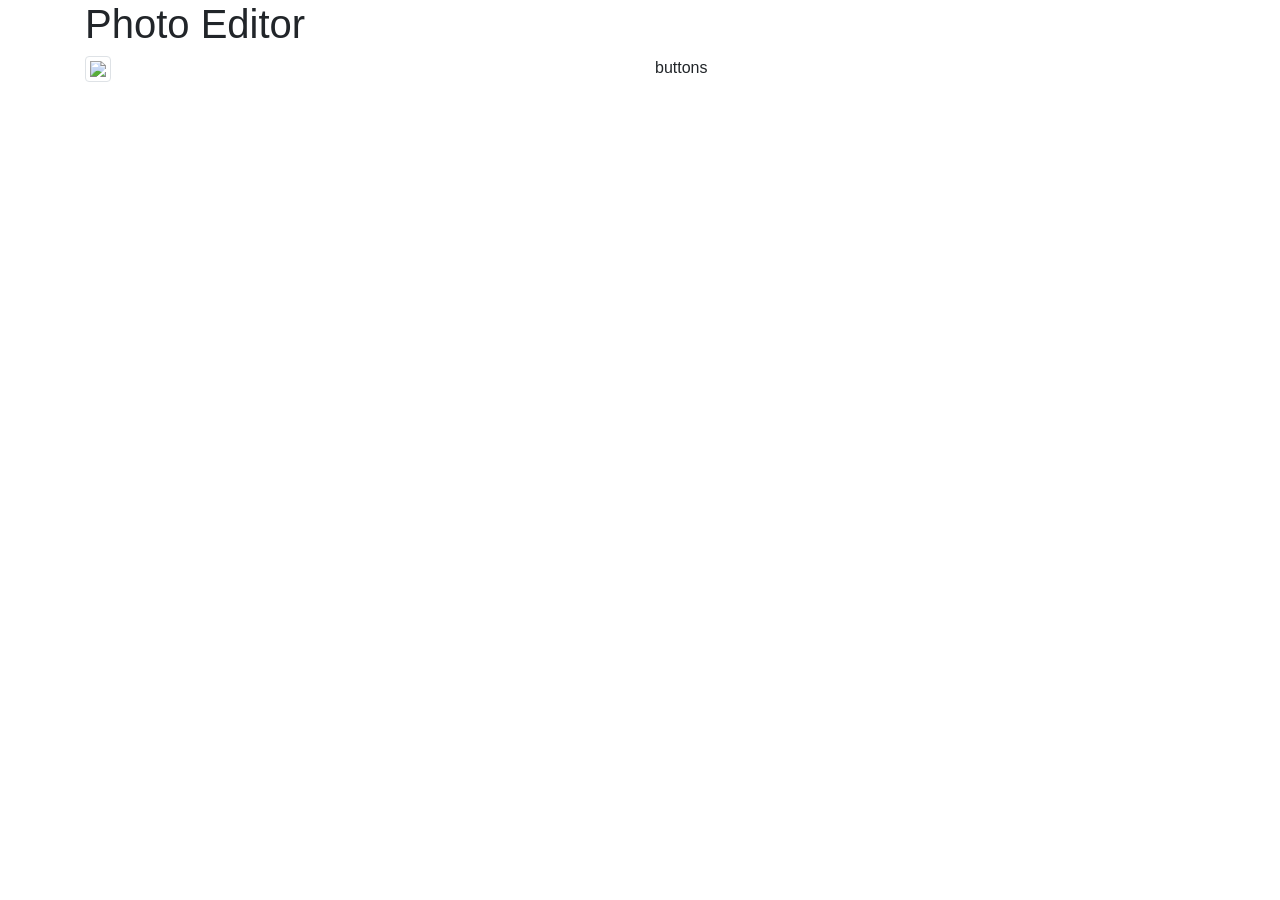
==== editor.html @ b8d94444 "good progress" ====
<!DOCTYPE html>
<html lang="en">
<head>
    <meta charset="UTF-8">
    <title>Photo Editor</title>
    <link rel="stylesheet" href="https://cdn.jsdelivr.net/npm/bootstrap@4.0.0/dist/css/bootstrap.min.css" crossorigin="anonymous">
</head>
<body>
<div class="container">
    <h1>Photo Editor</h1>
    <form method="POST">
        <div class="row">
            <div class="col-md-6 col-1">
                <img src="/upload_temp/3d468c1d-e478-4a1c-80b0-c6d6236eeaf6_photoshop-2845779_640.jpg" class="img-thumbnail">
            </div>
            <div class="col-md-6 col-1">buttons</div>
        </div>
    </form>
</div>
</body>
</html>
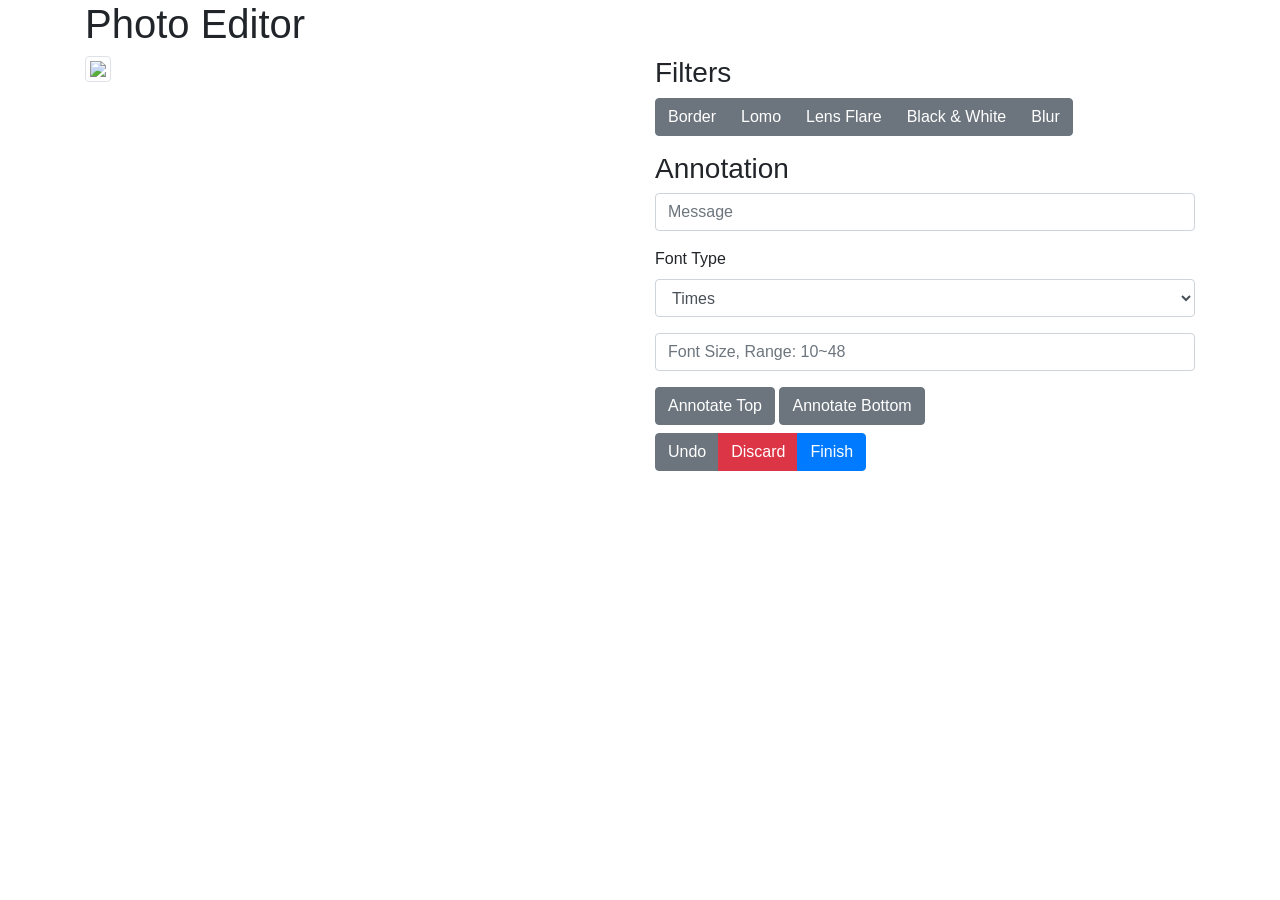
==== commit ed265eeb: "good progress" ====
--- a/editor.html
+++ b/editor.html
@@ -13,7 +13,44 @@
             <div class="col-md-6 col-1">
                 <img src="/upload_temp/3d468c1d-e478-4a1c-80b0-c6d6236eeaf6_photoshop-2845779_640.jpg" class="img-thumbnail">
             </div>
-            <div class="col-md-6 col-1">buttons</div>
+            <div class="col-md-6 col-1"><form>
+                <h3>Filters</h3>
+                <div class="btn-toolbar mb-3" role="toolbar">
+                    <div class="btn-group" role="group">
+                        <button name="action" value="border" type="submit" class="btn btn-secondary">Border</button>
+                        <button name="action" value="lomo" type="submit" class="btn btn-secondary">Lomo</button>
+                        <button name="action" value="lens_flare" type="submit" class="btn btn-secondary">Lens Flare</button>
+                        <button name="action" value="black_and_white" type="submit" class="btn btn-secondary">Black & White</button>
+                        <button name="action" value="blur" type="submit" class="btn btn-secondary">Blur</button>
+                    </div>
+                </div>
+                <div class="mb-2">
+                    <h3>Annotation</h3>
+                    <div class="form-group">
+                        <input class="form-control" placeholder="Message">
+                    </div>
+                    <div class="form-group">
+                        <label for="font_type">Font Type</label>
+                        <select name="font_type" class="form-control" id="font_type">
+                            <option>Times</option>
+                            <option>Courier</option>
+                            <option>Helvetica</option>
+                        </select>
+                    </div>
+                    <div class="form-group">
+                        <input name="font_size" class="form-control" placeholder="Font Size, Range: 10~48" id="font_size" min="10" max="48" type="number">
+                    </div>
+                    <button name="action" value="annotate_top" type="submit" class="btn btn-secondary">Annotate Top</button>
+                    <button name="action" value="annotate_bottom" type="submit" class="btn btn-secondary">Annotate Bottom</button>
+                </div>
+                <div class="btn-toolbar" role="toolbar">
+                    <div class="btn-group" role="group">
+                        <button name="action" value="undo" type="submit" class="btn btn-secondary">Undo</button>
+                        <button name="action" value="discard" type="submit" class="btn btn-danger">Discard</button>
+                        <button name="action" value="finish" type="submit" class="btn btn-primary">Finish</button>
+                    </div>
+                </div>
+            </form></div>
         </div>
     </form>
 </div>
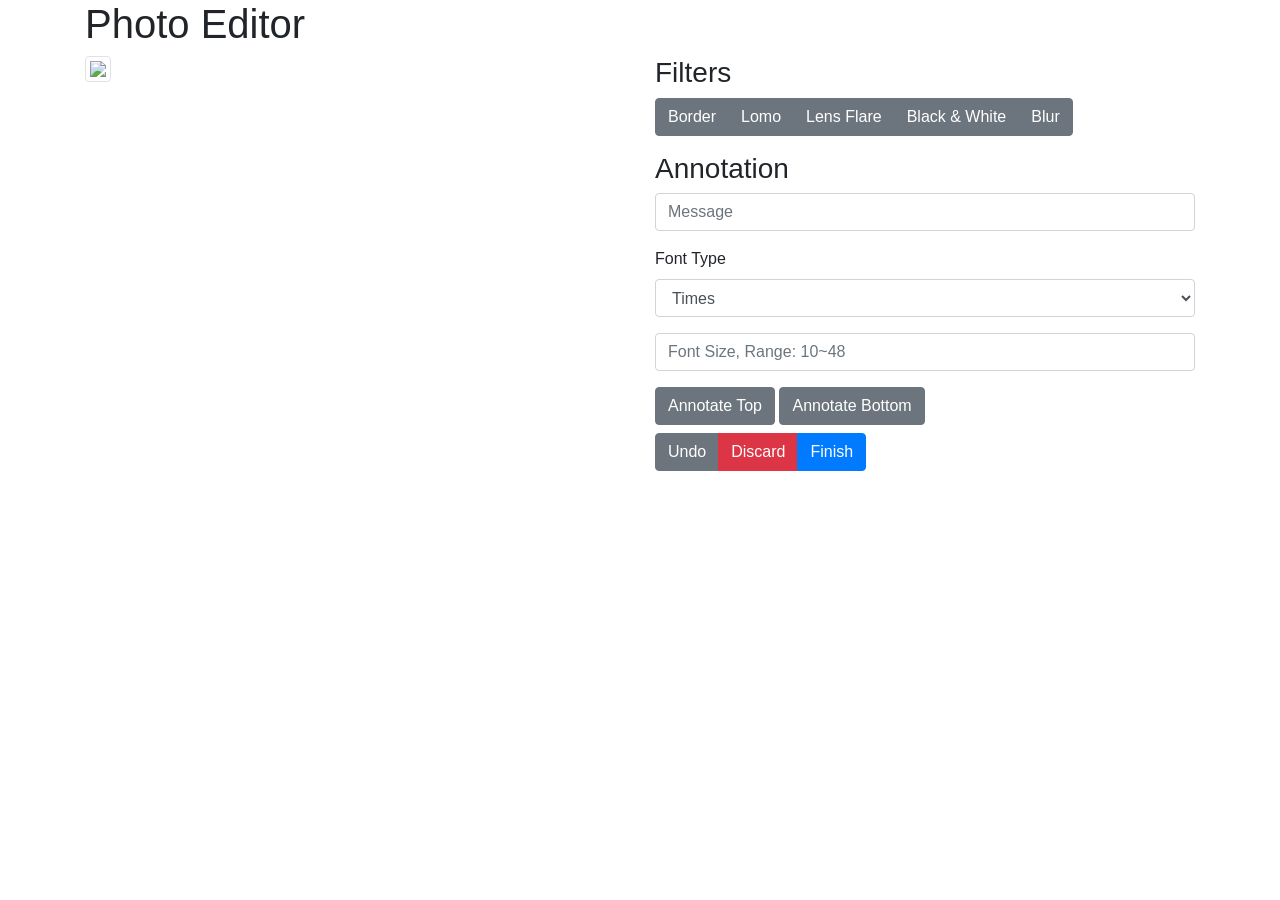
==== commit dcf1359b: "good progress" ====
--- a/editor.html
+++ b/editor.html
@@ -11,7 +11,7 @@
     <form method="POST">
         <div class="row">
             <div class="col-md-6 col-1">
-                <img src="/upload_temp/3d468c1d-e478-4a1c-80b0-c6d6236eeaf6_photoshop-2845779_640.jpg" class="img-thumbnail">
+                <img src="{img_addr}" class="img-thumbnail">
             </div>
             <div class="col-md-6 col-1"><form>
                 <h3>Filters</h3>
